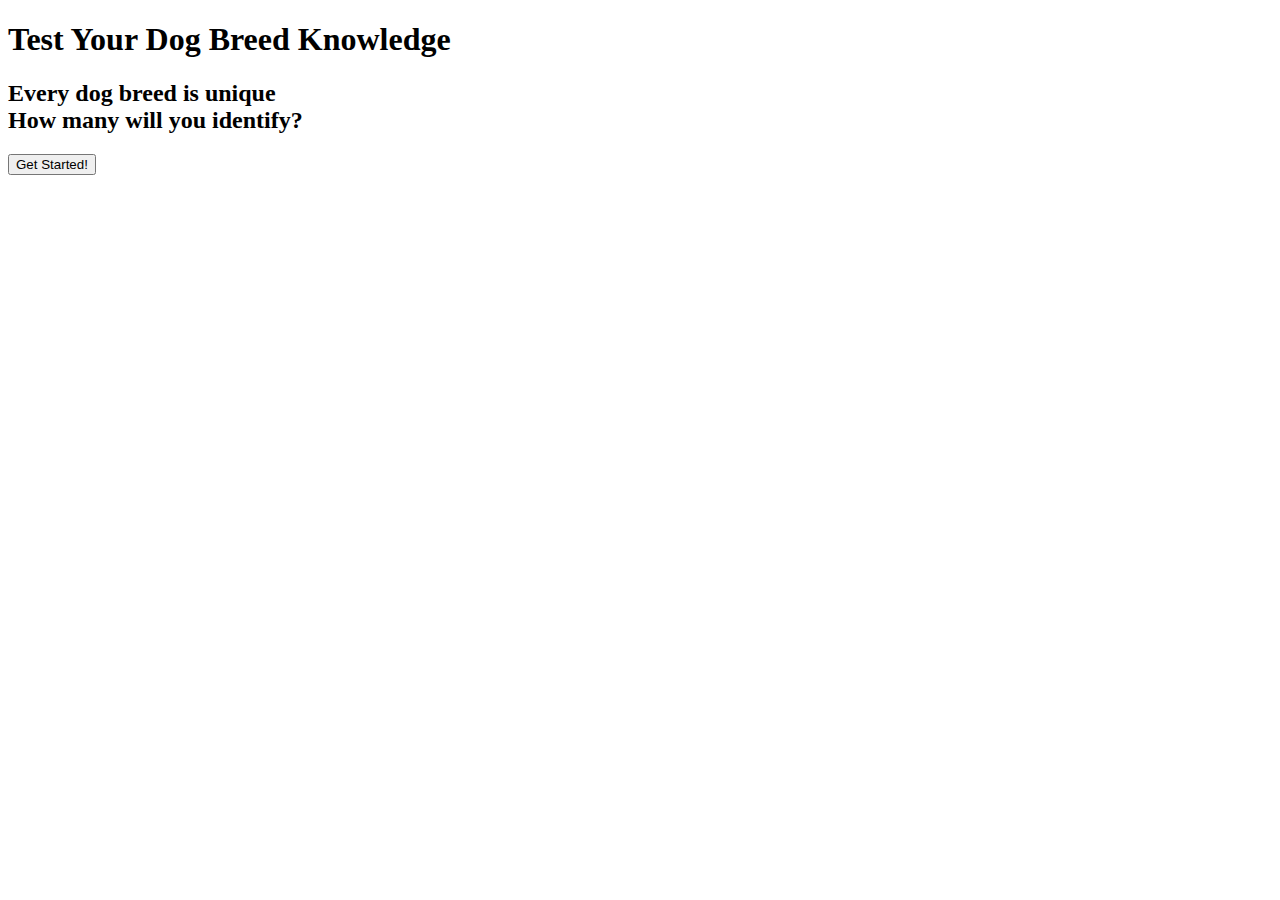
==== index.html @ b68b38ba "added folders" ====
<!DOCTYPE html>
<html lang="en">
<head>
    <meta charset="UTF-8">
    <meta name="viewport" content="width=device-width, initial-scale=1.0">
    <meta http-equiv="X-UA-Compatible" content="ie=edge">
    <title>Dog Breed Quiz</title>
</head>
<body>
    <div id="start-page">
        <h1>Test Your Dog Breed Knowledge</h1>
        <h2>Every dog breed is unique <br>
        How many will you identify?</h2>
        <button type="button" id="js-start-button" class="js-start-button">Get Started!</button>
    </div>
</body>
</html>
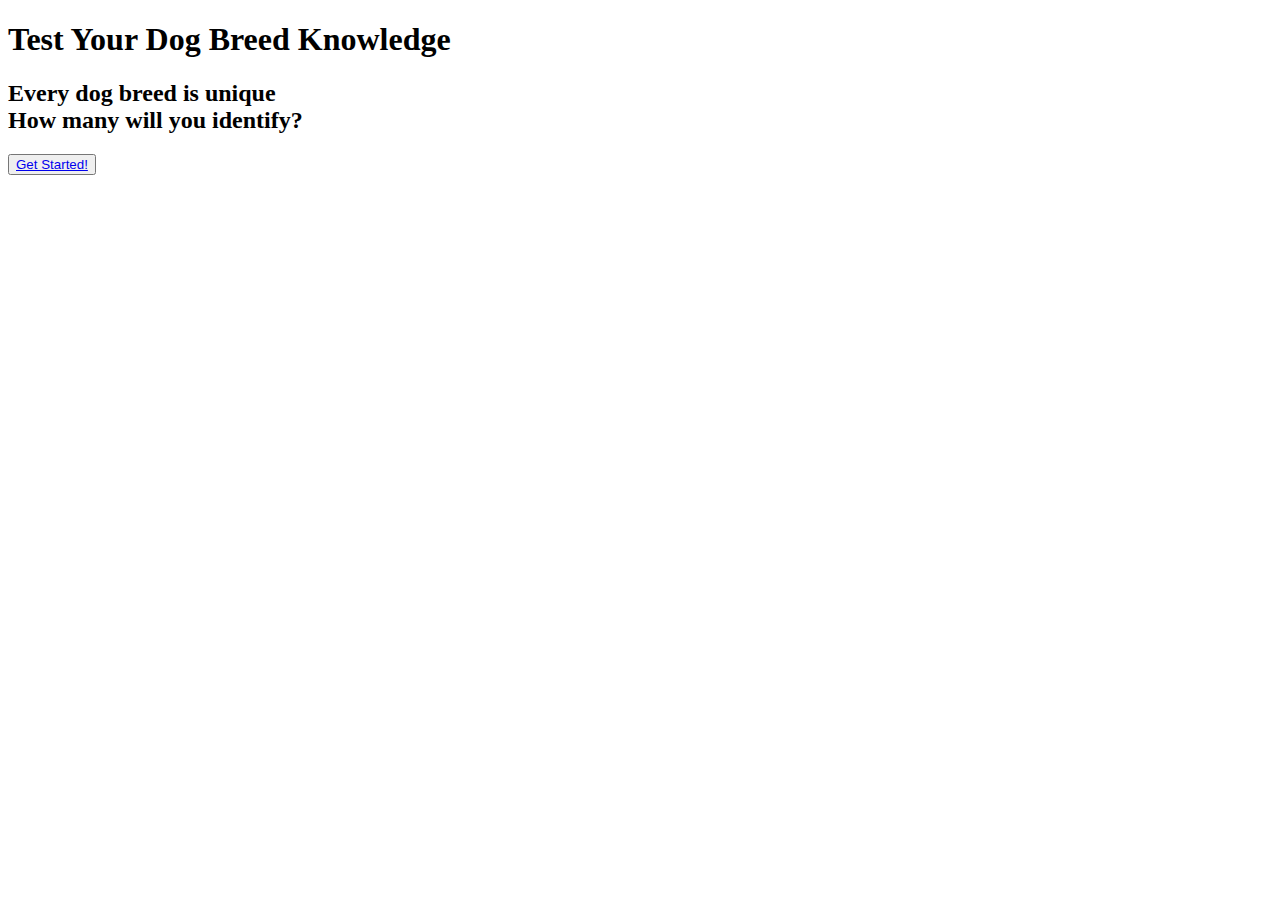
==== commit 46311b0f: "functioning" ====
--- a/index.html
+++ b/index.html
@@ -1,17 +1,25 @@
 <!DOCTYPE html>
 <html lang="en">
+
 <head>
     <meta charset="UTF-8">
     <meta name="viewport" content="width=device-width, initial-scale=1.0">
     <meta http-equiv="X-UA-Compatible" content="ie=edge">
     <title>Dog Breed Quiz</title>
 </head>
+
 <body>
     <div id="start-page">
         <h1>Test Your Dog Breed Knowledge</h1>
-        <h2>Every dog breed is unique <br>
-        How many will you identify?</h2>
-        <button type="button" id="js-start-button" class="js-start-button">Get Started!</button>
+        <h2>Every dog breed is unique
+            <br> How many will you identify?</h2>
+        <button type="button" class="btn btn-primary startButton">
+            <a href="./survey.html">Get Started!</a>
+        </button>
     </div>
+    <script src="https://code.jquery.com/jquery-3.3.1.min.js" integrity="sha256-FgpCb/KJQlLNfOu91ta32o/NMZxltwRo8QtmkMRdAu8="
+        crossorigin="anonymous"></script>
+    <script src="assets/javaScipt/app.js" type="text/javascript"></script>
 </body>
+
 </html>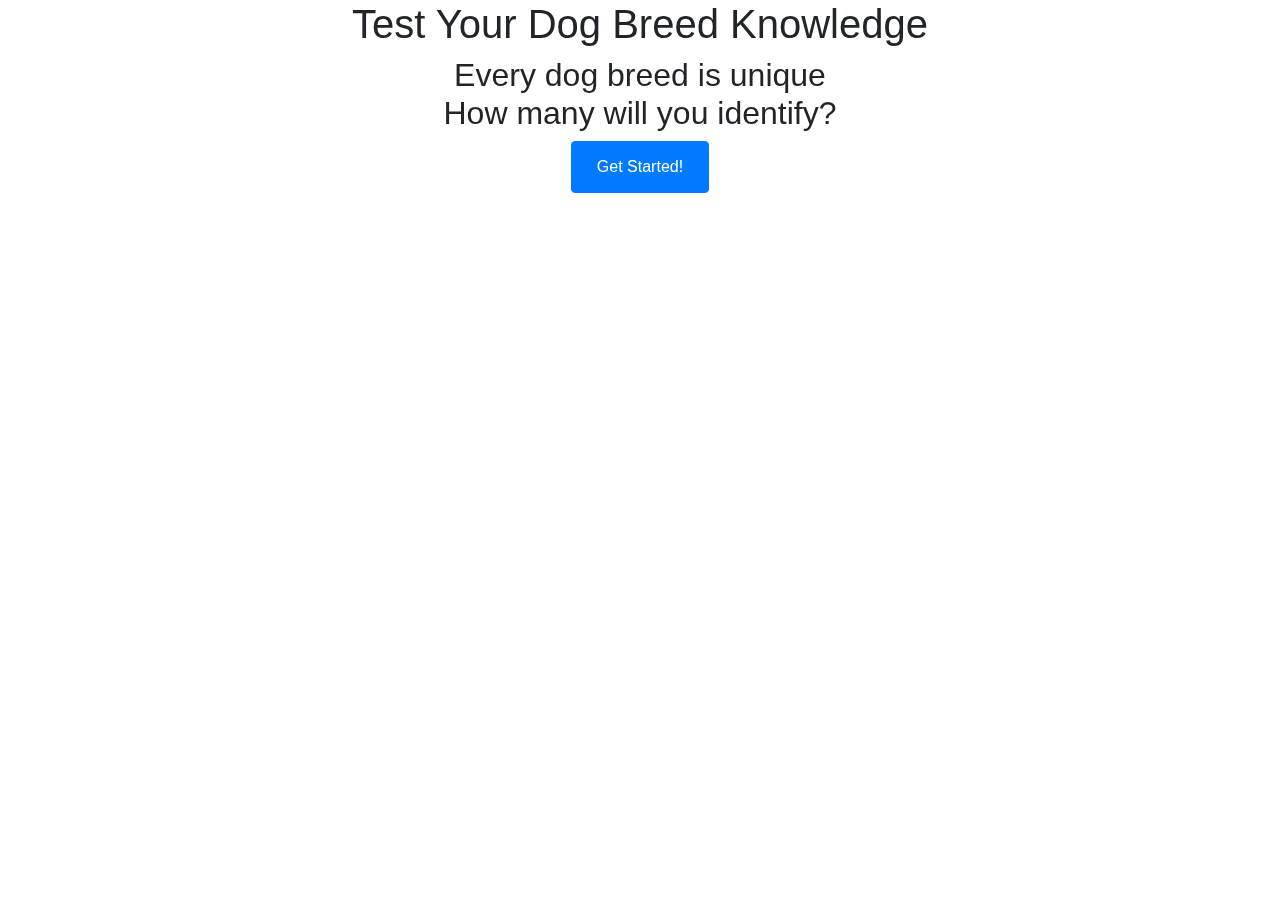
==== commit d3822e96: "final" ====
--- a/index.html
+++ b/index.html
@@ -6,16 +6,24 @@
     <meta name="viewport" content="width=device-width, initial-scale=1.0">
     <meta http-equiv="X-UA-Compatible" content="ie=edge">
     <title>Dog Breed Quiz</title>
+    <link rel="stylesheet" href="https://maxcdn.bootstrapcdn.com/bootstrap/4.0.0/css/bootstrap.min.css" integrity="sha384-Gn5384xqQ1aoWXA+058RXPxPg6fy4IWvTNh0E263XmFcJlSAwiGgFAW/dAiS6JXm"
+        crossorigin="anonymous">
+    <link href="assets/css/style.css" rel="stylesheet" type="text/css" />
 </head>
 
 <body>
-    <div id="start-page">
-        <h1>Test Your Dog Breed Knowledge</h1>
-        <h2>Every dog breed is unique
-            <br> How many will you identify?</h2>
-        <button type="button" class="btn btn-primary startButton">
-            <a href="./survey.html">Get Started!</a>
-        </button>
+    <div class="container">
+        <div class="row"></div>
+        <div class="col-12">
+            <div id="start-page">
+                <h1>Test Your Dog Breed Knowledge</h1>
+                <h2>Every dog breed is unique
+                    <br> How many will you identify?</h2>
+                <button type="button" class="btn btn-primary">
+                    <a class="btn btn-primary" role="button" href="./survey.html">Get Started!</a>
+                </button>
+            </div>
+        </div>
     </div>
     <script src="https://code.jquery.com/jquery-3.3.1.min.js" integrity="sha256-FgpCb/KJQlLNfOu91ta32o/NMZxltwRo8QtmkMRdAu8="
         crossorigin="anonymous"></script>
--- a/assets/css/style.css
+++ b/assets/css/style.css
@@ -0,0 +1,128 @@
+
+
+* {
+    box-sizing: border-box;
+  }
+  
+  
+  .btn-outline-primary:hover{
+    color: aliceblue;
+
+}
+
+
+
+
+.container input[type="radio"] {
+    position: absolute;
+    opacity: 0;
+  }
+
+  .container:before {
+    background: url("http://www.dogbreedslist.info/dog-wallpapers/Yorkshire-Terrier-glasses-fluffy-wind-900x506.jpg") center / cover;
+    content: '';
+    position: fixed;
+    left: 0; right: 0; top: 0; bottom: 0;
+    z-index: -1;
+    opacity: 0.6;
+  }
+    
+  button a{
+    text-decoration: none;
+}
+#start-page{
+  text-align: center;
+  text-shadow: 2px 2px 8px white;
+  font-weight: bolder;
+}
+
+
+
+.question{
+    text-align: center;
+  text-shadow: 2px 2px 8px white;
+  font-weight: bolder;
+ 
+}
+
+#js-submit-button{
+    text-align: center;
+    
+   
+    
+}
+
+
+
+.label{
+    display: block;
+    border-radius: 15px;
+    margin-bottom: 5px;
+    width:30%;
+    padding: 8px;
+    background-color: navy;
+    border:2px solid black;
+    color:#fefbd8;
+    margin-right: auto;
+    margin-left: auto;
+    font-size: 20px;
+  }
+  
+   .label:hover{
+     background-color: blue;
+     cursor: pointer;
+     border:2px solid black;
+     
+   }
+   .label:focus{
+     background-color: blue;
+     cursor: pointer;
+     border:2px solid black;
+     
+   }
+   
+   
+   input:checked + label{
+     background-color: blue;
+     border:2px solid black;
+   }
+  
+
+
+
+
+
+.timer{
+    text-align: center;
+    text-shadow: 2px 2px 8px white;
+    font-size: 5em;
+    
+}
+
+#questionsPage{
+    text-align: center;
+}
+
+
+#win-lose-timeOut, #finalPage{
+    text-align: center;
+    text-shadow: 2px 2px 8px white;
+    font-size: 2em;
+    font-weight: bolder;
+    margin-top: 80px;
+}
+
+.block{
+    display: block;
+}
+
+.resultMessage{
+    text-align: center;
+    text-shadow: 2px 2px 8px white;
+    font-size: 2em;
+    
+}
+
+.resultPic{
+    border-radius: 10%;
+}